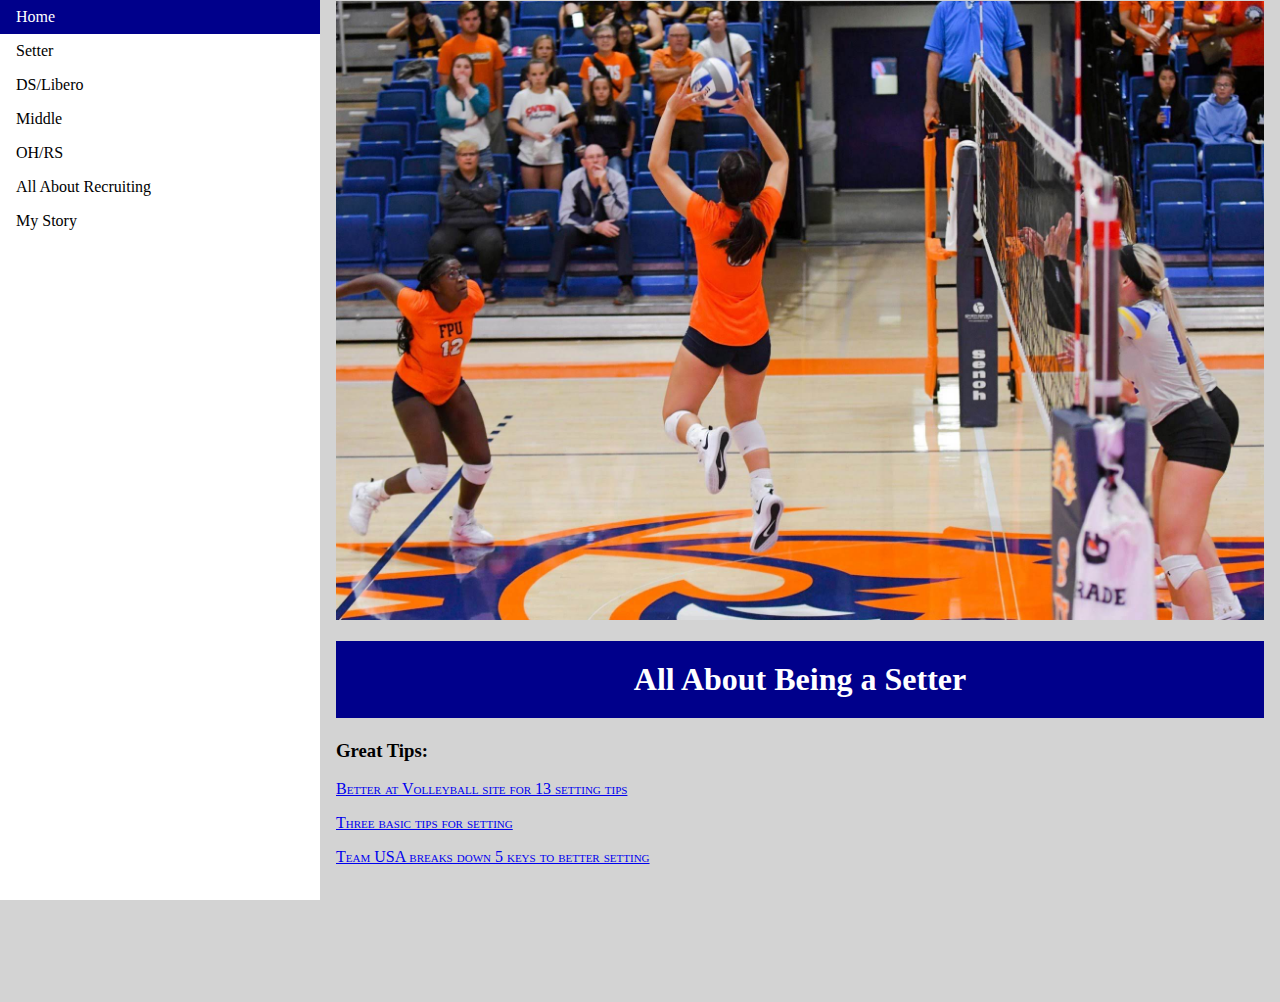
==== 2page.html @ 046bdd7a "Update 2page.html" ====
<!DOCTYPE html>
<html lang="en">

<head>
  <link href="./style.css" type="text/css" rel="stylesheet">
  <meta name="viewport" content="width=device-width, initial-scale=1">
  <title>Christina Tran: All About Being a Setter</title>
</head>
  
<body>
  <ul class="sidenav">
    <li><a class="active" href="./index.html">Home</a></li>
    <li><a href="./2page.html">Setter</a></li>
    <li><a href="./3page.html">DS/Libero</a></li>
    <li><a href="./4page.html">Middle</a></li>
    <li><a href="./5page.html">OH/RS</a></li>
    <li><a href="./6page.html">All About Recruiting</a></li>
    <li><a href="./7page.html">My Story</a></li>
  </ul>
  
<div class="content">
  <img class="center" src="Setting.JPG" alt="Setting"/>  
  <h1 class="title">All About Being a Setter</h1>
  <h3>Great Tips:</h3>
  <p><a href="https://betteratvolleyball.com/13-volleyball-setting-tips-plus-4-bonus-drills/">
  Better at Volleyball site for 13 setting tips</a></p>
  <p><a href="https://www.ussportscamps.com/tips/volleyball/how-to-set-a-volleyball-three-important-techniques">
  Three basic tips for setting</a></p>
  <p><a href="https://www.teamusa.org/USA-Volleyball/Features/2015/September/14/5-keys-to-better-setting">
  Team USA breaks down 5 keys to better setting</a></p>
  </div>

</body>
  
</html>
---- style.css ----
/* paragraph font */
p {
  font-family: Arial;
}

/* h1 title color */
.title {
  color: white;
  font-family: Georgia;
}

/* publish time color */
.publish-time {
  color: black;
}

/* h1 block header color & alignment */
h1 {
  background-color: darkblue;
  padding: 20px;
  text-align: center;
}

/* h1 hover to orange */
h1:hover {
  background-color: orange;
}

/* paragraph first line color */
p::first-line {
  color: orange;
  font-variant: small-caps;
}

/* h2 navigation to cursive */
h2.navigation {
  font-family: cursive;
}

/* li and p to Georgia font */
li, p {
  font-family: Georgia;
}

/* centering the header */
.center {
  display: block;
  margin-left: auto;
  margin-right: auto;
}

/* background color to lightgray */
body {
  background-color: lightgray;
}

body {
  margin: 0;
}

ul.sidenav {
  list-style-type: none;
  margin: 0;
  padding: 0;
  width: 25%;
  background-color: white;
  position: fixed;
  height: 100%;
  overflow: auto;
}

ul.sidenav li a {
  display: block;
  color: black;
  padding: 8px 16px;
  text-decoration: none;
}
 
ul.sidenav li a.active {
  background-color: darkblue;
  color: white;
}

ul.sidenav li a:hover:not(.active) {
  background-color: #555;
  color: white;
}

div.content {
  margin-left: 25%;
  padding: 1px 16px;
  height: 1000px;
}

@media screen and (max-width: 1024px){
  ul.sidenav {
    width: 100%;
    height: auto;
    position: relative;
  }
  
  ul.sidenav li a {
    float: left;
    padding: 15px;
  }
  
  div.content {
    margin-left: 0;
  }
}

@media screen and (max-width: 629px) {
  ul.sidenav li a {
    text-align: center;
    float: none;
  }
}

img {
  max-width: 100%;
  height: auto;
}
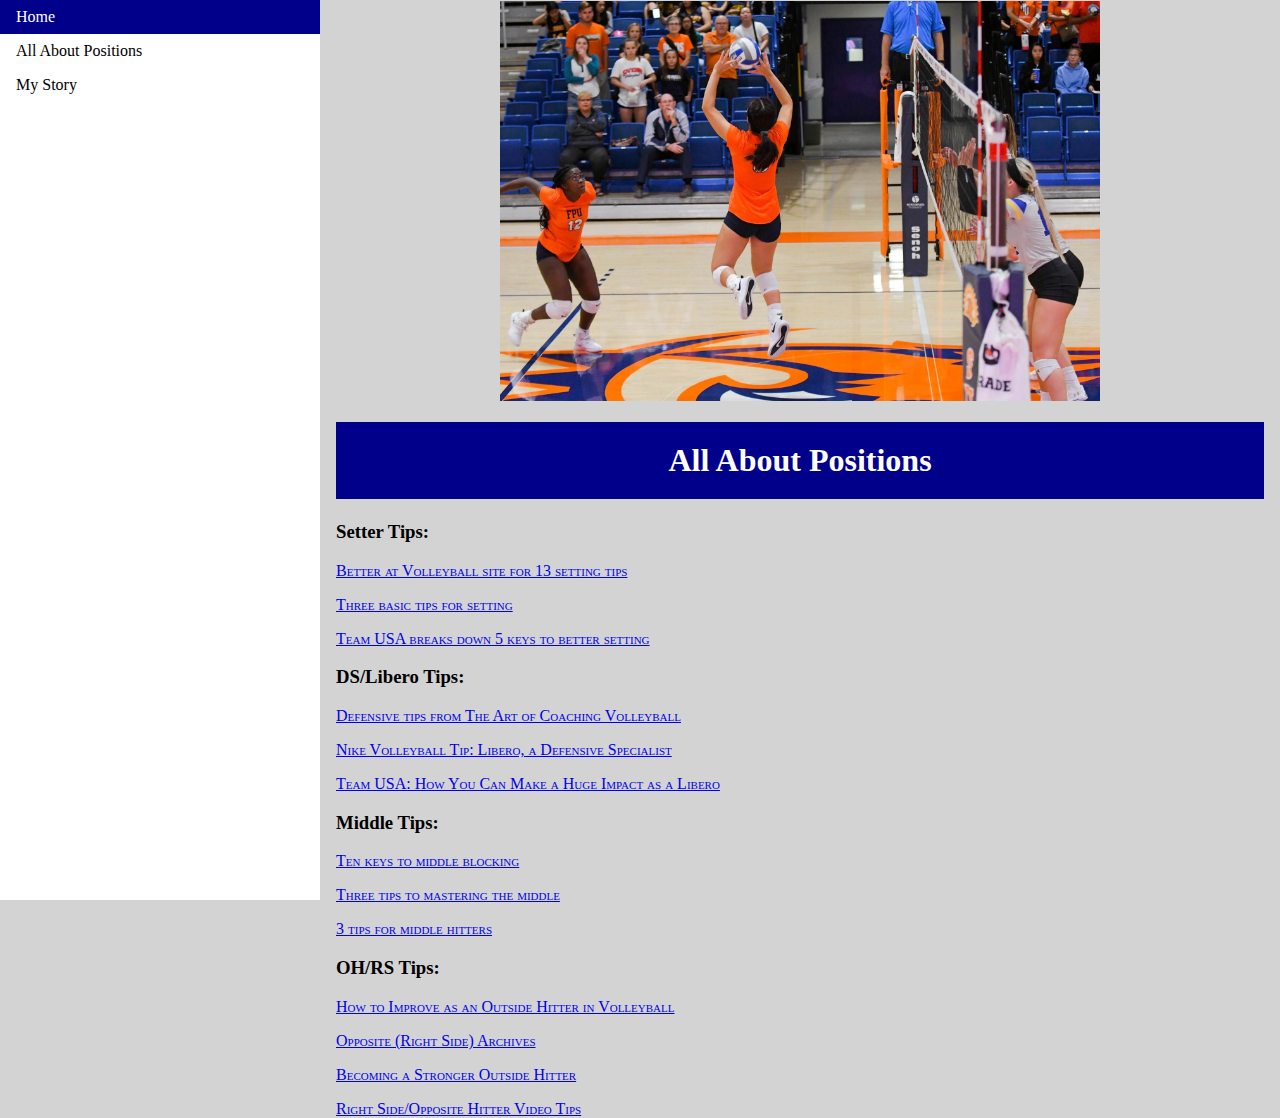
==== commit aec126ee: "Update 2page.html" ====
--- a/2page.html
+++ b/2page.html
@@ -1,33 +1,54 @@
 <!DOCTYPE html>
 <html lang="en">
-
+  
 <head>
   <link href="./style.css" type="text/css" rel="stylesheet">
-  <meta name="viewport" content="width=device-width, initial-scale=1">
-  <title>Christina Tran: All About Being a Setter</title>
+  <title>Christina Tran: All About Positions</title>
 </head>
   
 <body>
   <ul class="sidenav">
     <li><a class="active" href="./index.html">Home</a></li>
-    <li><a href="./2page.html">Setter</a></li>
-    <li><a href="./3page.html">DS/Libero</a></li>
-    <li><a href="./4page.html">Middle</a></li>
-    <li><a href="./5page.html">OH/RS</a></li>
-    <li><a href="./6page.html">All About Recruiting</a></li>
-    <li><a href="./7page.html">My Story</a></li>
+    <li><a href="./2page.html">All About Positions</a></li>
+    <li><a href="./3page.html">My Story</a></li>
   </ul>
   
-<div class="content">
-  <img class="center" src="Setting.JPG" alt="Setting"/>  
-  <h1 class="title">All About Being a Setter</h1>
-  <h3>Great Tips:</h3>
+<div style="margin-left:25%;padding:1px 16px;height:1000px;">
+  <img class="center" src="Setting.JPG" alt="Setting" height="400" width="600"/>  
+  <h1 class="title">All About Positions</h1>
+  <h3>Setter Tips:</h3>
   <p><a href="https://betteratvolleyball.com/13-volleyball-setting-tips-plus-4-bonus-drills/">
   Better at Volleyball site for 13 setting tips</a></p>
   <p><a href="https://www.ussportscamps.com/tips/volleyball/how-to-set-a-volleyball-three-important-techniques">
   Three basic tips for setting</a></p>
   <p><a href="https://www.teamusa.org/USA-Volleyball/Features/2015/September/14/5-keys-to-better-setting">
   Team USA breaks down 5 keys to better setting</a></p>
+  
+  <h3>DS/Libero Tips:</h3>
+  <p><a href="https://www.theartofcoachingvolleyball.com/5-keys-to-better-volleyball-defense/">
+  Defensive tips from The Art of Coaching Volleyball</a></p>
+  <p><a href="https://www.ussportscamps.com/tips/volleyball/nike-volleyball-tip-libero-defensive-specialist">
+  Nike Volleyball Tip: Libero, a Defensive Specialist</a></p>
+  <p><a href="https://www.teamusa.org/USA-Volleyball/Features/2018/May/23/Make-an-Impact-as-Libero">
+  Team USA: How You Can Make a Huge Impact as a Libero</a></p>
+  
+  <h3>Middle Tips:</h3>
+  <p><a href="https://www.teamusa.org/USA-Volleyball/Features/2015/March/10/Ten-keys-to-blocking-middle">
+  Ten keys to middle blocking</a></p>
+  <p><a href="https://www.theartofcoachingvolleyball.com/3-tips-to-master-the-middle/">
+  Three tips to mastering the middle</a></p>
+  <p><a href="https://www.active.com/volleyball/articles/3-tips-for-middle-hitters">
+  3 tips for middle hitters</a></p>
+  
+  <h3>OH/RS Tips:</h3>
+  <p><a href="https://www.sportsrec.com/8133313/how-to-improve-as-an-outside-hitter-in-volleyball">
+  How to Improve as an Outside Hitter in Volleyball</a></p>
+  <p><a href="https://www.theartofcoachingvolleyball.com/category/positions/opposite-right-side-hitter/">
+  Opposite (Right Side) Archives</a></p>
+  <p><a href="https://www.nbccamps.com/blog/volleyball/become-a-stronger-outside-hitter">
+  Becoming a Stronger Outside Hitter</a></p>
+  <p><a href="https://www.youtube.com/watch?v=CDIgZf-bnT0">
+  Right Side/Opposite Hitter Video Tips</a></p>
   </div>
 
 </body>
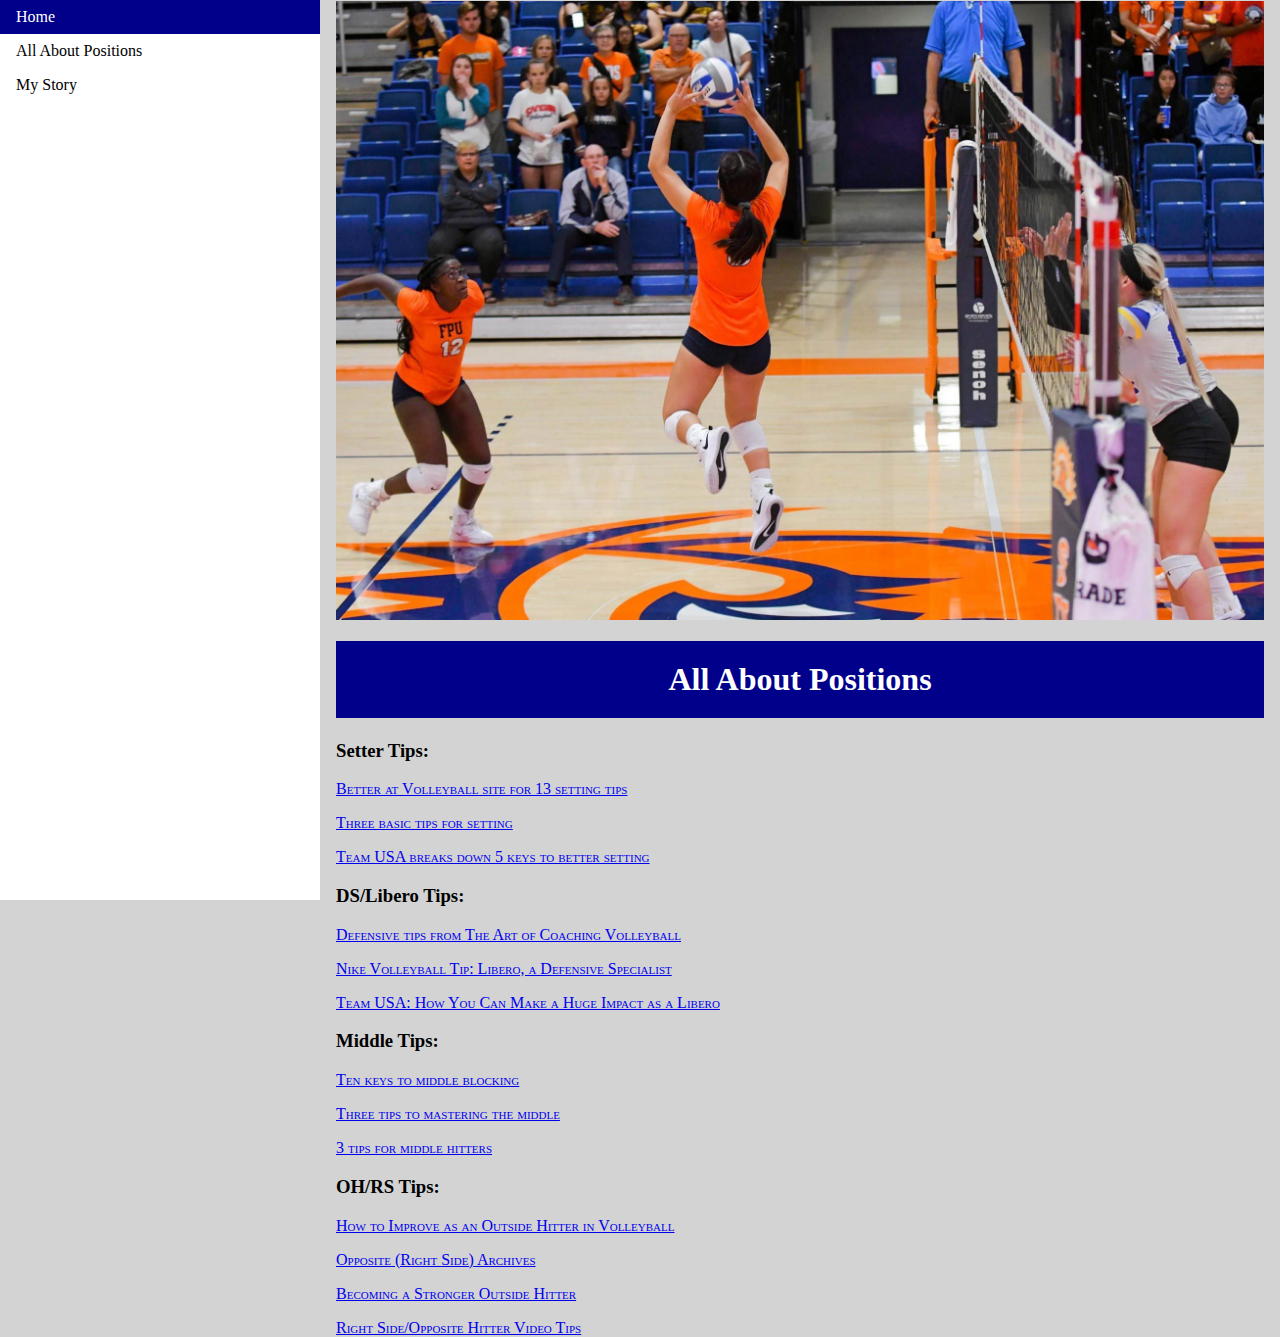
==== commit eaa41940: "Update 2page.html" ====
--- a/2page.html
+++ b/2page.html
@@ -13,8 +13,8 @@
     <li><a href="./3page.html">My Story</a></li>
   </ul>
   
-<div style="margin-left:25%;padding:1px 16px;height:1000px;">
-  <img class="center" src="Setting.JPG" alt="Setting" height="400" width="600"/>  
+  <div class="content">
+  <img class="center" src="Setting.JPG" alt="Setting"/>  
   <h1 class="title">All About Positions</h1>
   <h3>Setter Tips:</h3>
   <p><a href="https://betteratvolleyball.com/13-volleyball-setting-tips-plus-4-bonus-drills/">
@@ -24,7 +24,7 @@
   <p><a href="https://www.teamusa.org/USA-Volleyball/Features/2015/September/14/5-keys-to-better-setting">
   Team USA breaks down 5 keys to better setting</a></p>
   
-  <h3>DS/Libero Tips:</h3>
+    <h3>DS/Libero Tips:</h3>
   <p><a href="https://www.theartofcoachingvolleyball.com/5-keys-to-better-volleyball-defense/">
   Defensive tips from The Art of Coaching Volleyball</a></p>
   <p><a href="https://www.ussportscamps.com/tips/volleyball/nike-volleyball-tip-libero-defensive-specialist">
@@ -32,7 +32,7 @@
   <p><a href="https://www.teamusa.org/USA-Volleyball/Features/2018/May/23/Make-an-Impact-as-Libero">
   Team USA: How You Can Make a Huge Impact as a Libero</a></p>
   
-  <h3>Middle Tips:</h3>
+    <h3>Middle Tips:</h3>
   <p><a href="https://www.teamusa.org/USA-Volleyball/Features/2015/March/10/Ten-keys-to-blocking-middle">
   Ten keys to middle blocking</a></p>
   <p><a href="https://www.theartofcoachingvolleyball.com/3-tips-to-master-the-middle/">
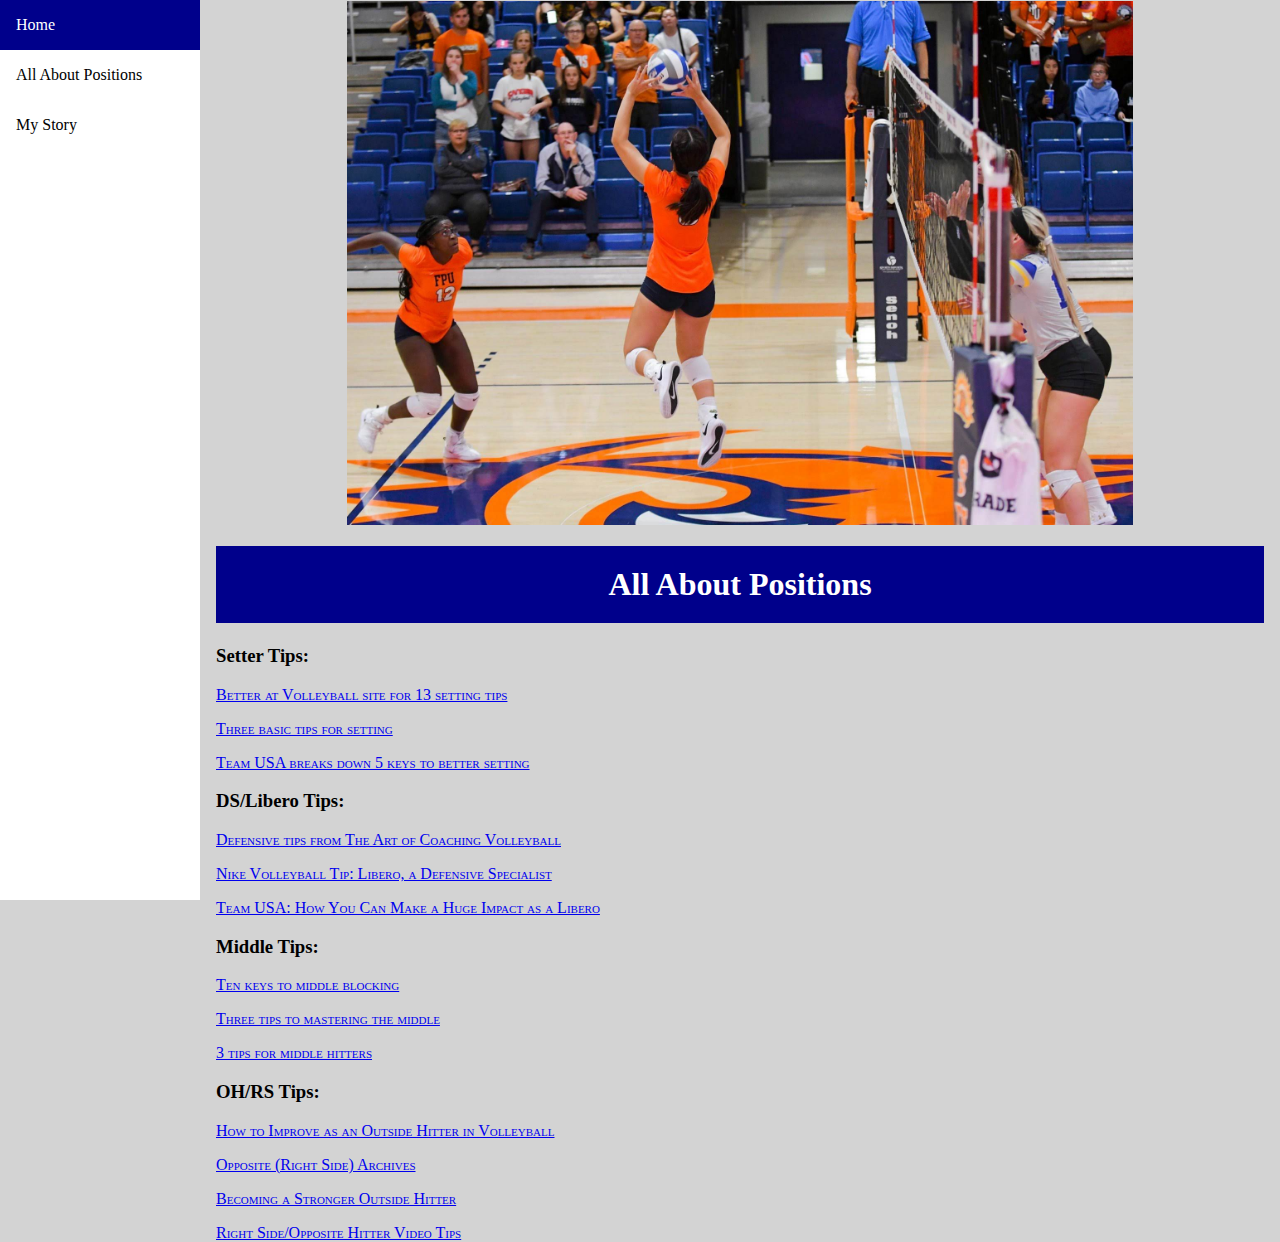
==== commit f7ef1c0d: "Update 2page.html" ====
--- a/2page.html
+++ b/2page.html
@@ -1,17 +1,16 @@
-<!DOCTYPE html>
-<html lang="en">
-  
+<html>
+
 <head>
   <link href="./style.css" type="text/css" rel="stylesheet">
   <title>Christina Tran: All About Positions</title>
 </head>
   
 <body>
-  <ul class="sidenav">
-    <li><a class="active" href="./index.html">Home</a></li>
-    <li><a href="./2page.html">All About Positions</a></li>
-    <li><a href="./3page.html">My Story</a></li>
-  </ul>
+  <div class="sidenav">
+    <a class="active" href="./index.html">Home</a>
+    <a href="./2page.html">All About Positions</a>
+    <a href="./3page.html">My Story</a>
+  </div>
   
   <div class="content">
   <img class="center" src="Setting.JPG" alt="Setting"/>  
--- a/style.css
+++ b/style.css
@@ -9,11 +9,6 @@
   font-family: Georgia;
 }
 
-/* publish time color */
-.publish-time {
-  color: black;
-}
-
 /* h1 block header color & alignment */
 h1 {
   background-color: darkblue;
@@ -21,20 +16,10 @@
   text-align: center;
 }
 
-/* h1 hover to orange */
-h1:hover {
-  background-color: orange;
-}
-
 /* paragraph first line color */
 p::first-line {
   color: orange;
   font-variant: small-caps;
-}
-
-/* h2 navigation to cursive */
-h2.navigation {
-  font-family: cursive;
 }
 
 /* li and p to Georgia font */
@@ -53,70 +38,150 @@
 body {
   background-color: lightgray;
 }
-
 body {
   margin: 0;
 }
 
-ul.sidenav {
-  list-style-type: none;
+.sidenav {
   margin: 0;
   padding: 0;
-  width: 25%;
+  width: 200px;
   background-color: white;
   position: fixed;
   height: 100%;
   overflow: auto;
 }
 
-ul.sidenav li a {
+.sidenav a {
   display: block;
   color: black;
-  padding: 8px 16px;
+  padding: 16px;
   text-decoration: none;
+  font-family: Georgia;
 }
  
-ul.sidenav li a.active {
+.sidenav a.active {
   background-color: darkblue;
   color: white;
 }
 
-ul.sidenav li a:hover:not(.active) {
+.sidenav a:hover:not(.active) {
   background-color: #555;
   color: white;
 }
 
 div.content {
-  margin-left: 25%;
+  margin-left: 200px;
   padding: 1px 16px;
   height: 1000px;
 }
 
-@media screen and (max-width: 1024px){
-  ul.sidenav {
+@media screen and (max-width: 700px) {
+  .sidenav {
     width: 100%;
     height: auto;
     position: relative;
   }
-  
-  ul.sidenav li a {
-    float: left;
-    padding: 15px;
-  }
-  
-  div.content {
-    margin-left: 0;
-  }
+  .sidenav a {float: left;}
+  div.content {margin-left: 0;}
 }
 
-@media screen and (max-width: 629px) {
-  ul.sidenav li a {
+@media screen and (max-width: 400px) {
+  .sidenav a {
     text-align: center;
     float: none;
   }
 }
-
 img {
-  max-width: 100%;
+  max-width: 75%;
   height: auto;
 }
+
+/* Popup container - can be anything you want */
+.popup {
+  position: relative;
+  display: inline-block;
+  cursor: pointer;
+  -webkit-user-select: none;
+  -moz-user-select: none;
+  -ms-user-select: none;
+  user-select: none;
+  font-family: Georgia;
+  padding: 15px 32px;
+  font-size: 16px;
+}
+
+/* The actual popup */
+.popup .popuptext {
+  visibility: hidden;
+  width: 160px;
+  background-color: orange;
+  color: #fff;
+  text-align: center;
+  border-radius: 6px;
+  padding: 8px 0;
+  position: absolute;
+  z-index: 1;
+  bottom: 125%;
+  left: 50%;
+  margin-left: -80px;
+  font-family: Georgia;
+}
+
+/* Popup arrow */
+.popup .popuptext::after {
+  content: "";
+  position: absolute;
+  top: 100%;
+  left: 50%;
+  margin-left: -5px;
+  border-width: 5px;
+  border-style: solid;
+  border-color: #555 transparent transparent transparent;
+}
+
+/* Toggle this class - hide and show the popup */
+.popup .show {
+  visibility: visible;
+  -webkit-animation: fadeIn 1s;
+  animation: fadeIn 1s;
+}
+/* Add animation (fade in the popup) */
+@-webkit-keyframes fadeIn {
+  from {opacity: 0;} 
+  to {opacity: 1;}
+}
+
+@keyframes fadeIn {
+  from {opacity: 0;}
+  to {opacity:1 ;}
+}
+.centerPop {
+  display: block;
+  margin-left: auto;
+  margin-right: auto;
+}
+
+/* On screens that are 992px or less, set the background color to blue */
+@media screen and (max-width: 992px) {
+  body {
+    background-color: cornsilk;
+  }
+}
+
+/* On screens that are 600px or less, set the background color to olive */
+@media screen and (max-width: 600px) {
+  body {
+    background-color: aliceblue;
+  }
+}
+
+#box {
+text-align: center;
+width: 150px;
+height: 80px;
+margin-left: 20px;
+margin-top: 20px;
+padding: 15px;
+border: 5px solid darkblue;
+}
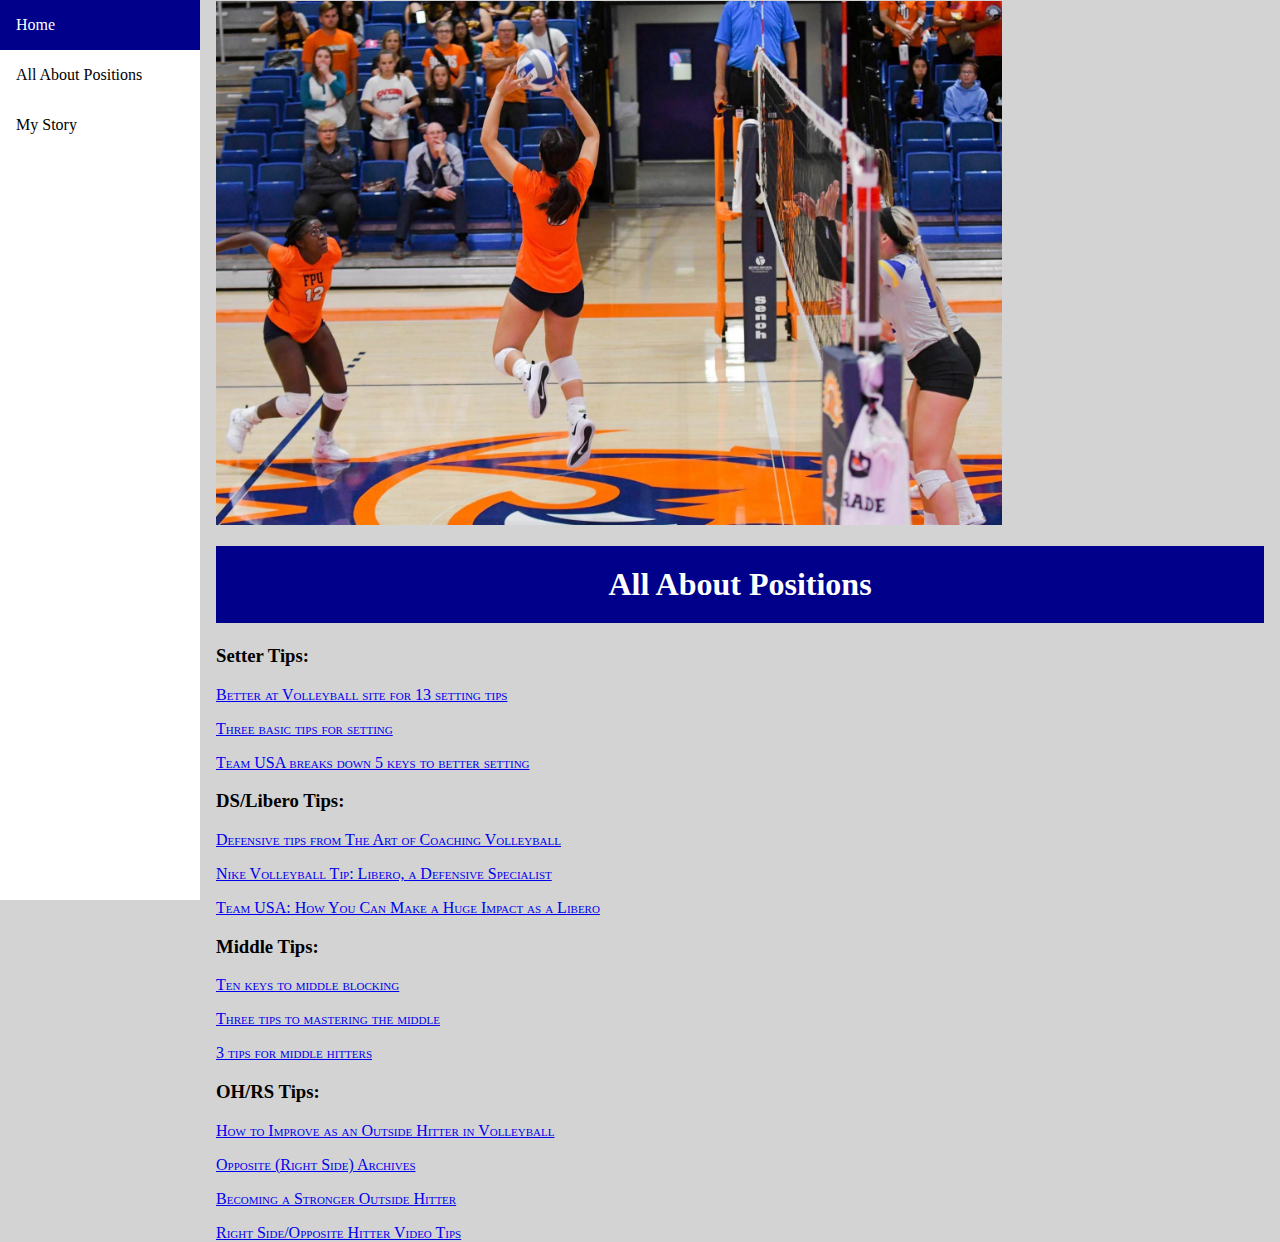
==== commit 1a9a5859: "Update 2page.html" ====
--- a/2page.html
+++ b/2page.html
@@ -13,7 +13,7 @@
   </div>
   
   <div class="content">
-  <img class="center" src="Setting.JPG" alt="Setting"/>  
+  <img class="nonactive" src="Setting.JPG" alt="Setting"/>  
   <h1 class="title">All About Positions</h1>
   <h3>Setter Tips:</h3>
   <p><a href="https://betteratvolleyball.com/13-volleyball-setting-tips-plus-4-bonus-drills/">
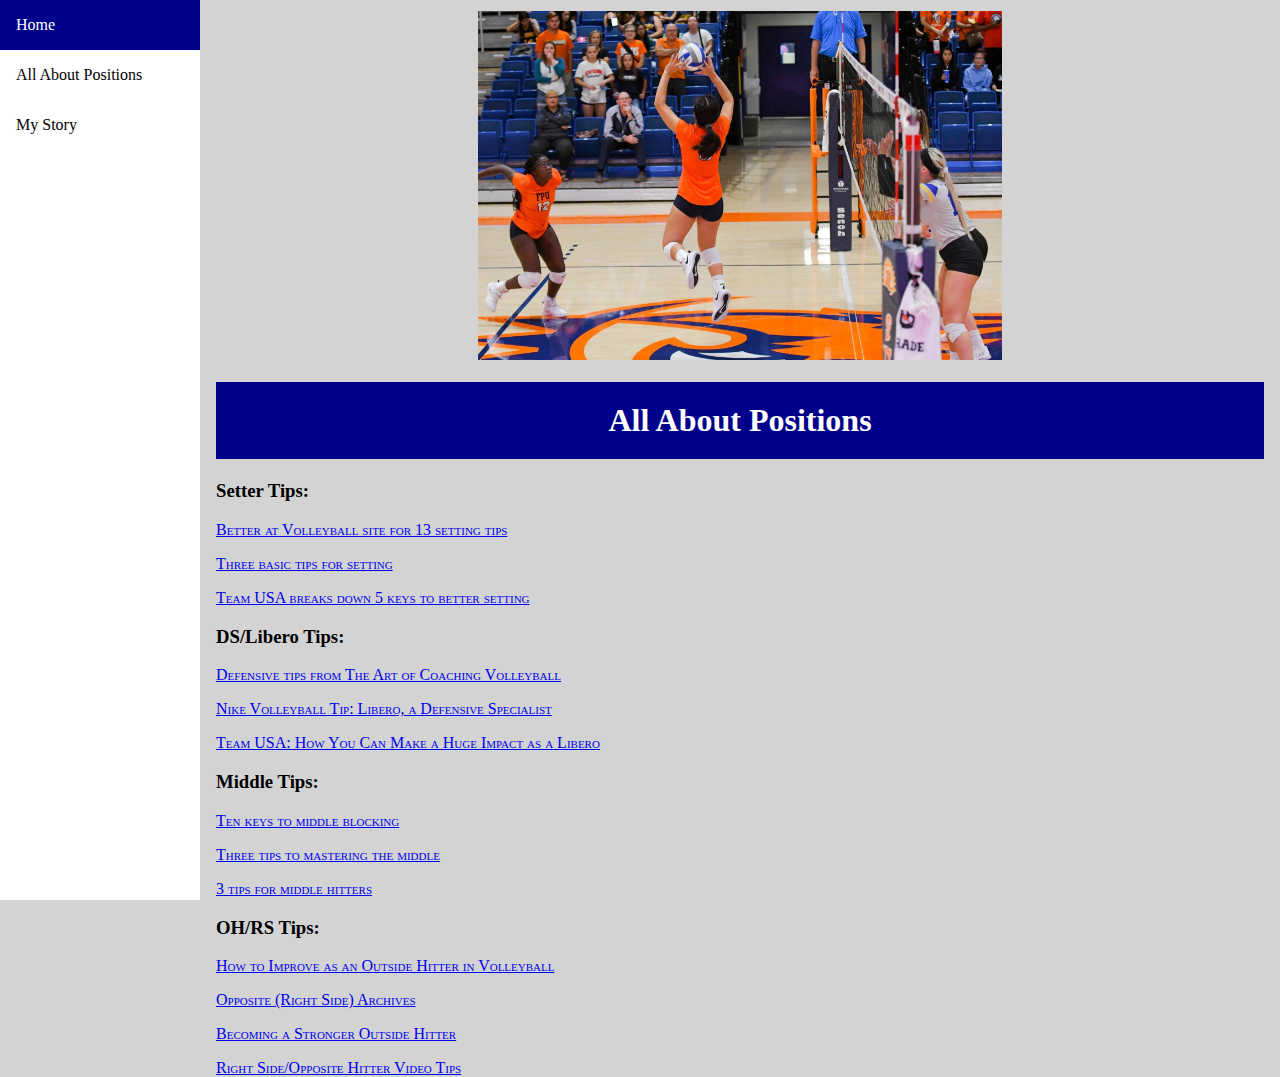
==== commit a2c0b97b: "Update 2page.html" ====
--- a/2page.html
+++ b/2page.html
@@ -9,7 +9,7 @@
   <div class="sidenav">
     <a class="active" href="./index.html">Home</a>
     <a href="./2page.html">All About Positions</a>
-    <a href="./3page.html">My Story</a>
+    <a href="./api.html">My Story</a>
   </div>
   
   <div class="content">
--- a/style.css
+++ b/style.css
@@ -1,187 +1,243 @@
 /* paragraph font */
 p {
-  font-family: Arial;
-}
-
+    font-family: Arial;
+}
+  
 /* h1 title color */
 .title {
-  color: white;
-  font-family: Georgia;
-}
-
+    color: white;
+    font-family: Georgia;
+}
+  
 /* h1 block header color & alignment */
 h1 {
-  background-color: darkblue;
-  padding: 20px;
-  text-align: center;
-}
-
+    background-color: darkblue;
+    padding: 20px;
+    text-align: center;
+}
+  
 /* paragraph first line color */
 p::first-line {
-  color: orange;
-  font-variant: small-caps;
-}
-
+    color: orange;
+   font-variant: small-caps;
+}
+  
 /* li and p to Georgia font */
 li, p {
-  font-family: Georgia;
-}
-
+    font-family: Georgia;
+  }
+  
 /* centering the header */
 .center {
-  display: block;
-  margin-left: auto;
-  margin-right: auto;
-}
-
+    display: block;
+    margin-left: auto;
+    margin-right: auto;
+}
+  
 /* background color to lightgray */
 body {
-  background-color: lightgray;
+    background-color: lightgray;
 }
 body {
-  margin: 0;
-}
-
+    margin: 0;
+}
+  
 .sidenav {
-  margin: 0;
-  padding: 0;
-  width: 200px;
-  background-color: white;
-  position: fixed;
-  height: 100%;
-  overflow: auto;
-}
-
+    margin: 0;
+    padding: 0;
+    width: 200px;
+    background-color: white;
+    position: fixed;
+    height: 100%;
+    overflow: auto;
+}
+  
 .sidenav a {
-  display: block;
-  color: black;
-  padding: 16px;
-  text-decoration: none;
-  font-family: Georgia;
-}
- 
+    display: block;
+    color: black;
+    padding: 16px;
+    text-decoration: none;
+    font-family: Georgia;
+}
+   
 .sidenav a.active {
-  background-color: darkblue;
-  color: white;
-}
-
+    background-color: darkblue;
+    color: white;
+}
+  
 .sidenav a:hover:not(.active) {
-  background-color: #555;
-  color: white;
-}
-
+    background-color: #555;
+    color: white;
+}
+  
 div.content {
-  margin-left: 200px;
-  padding: 1px 16px;
-  height: 1000px;
-}
-
+    margin-left: 200px;
+    padding: 1px 16px;
+    height: 1000px;
+}
+  
 @media screen and (max-width: 700px) {
-  .sidenav {
-    width: 100%;
+    .sidenav {
+      width: 100%;
+      height: auto;
+      position: relative;
+    }
+    .sidenav a {float: left;}
+    div.content {margin-left: 0;}
+}
+  
+@media screen and (max-width: 400px) {
+    .sidenav a {
+      text-align: center;
+      float: none;
+    }
+  }
+  img {
+    max-width: 80%;
     height: auto;
+  }
+  
+  .nonactive {
+    max-width: 50%;
+    height: auto;
+    display: block;
+    margin-left: auto;
+    margin-right: auto;
+  }
+  
+  /* Popup container - can be anything you want */
+  .popup {
     position: relative;
-  }
-  .sidenav a {float: left;}
-  div.content {margin-left: 0;}
-}
-
-@media screen and (max-width: 400px) {
-  .sidenav a {
-    text-align: center;
-    float: none;
-  }
-}
-img {
-  max-width: 75%;
-  height: auto;
-}
-
-/* Popup container - can be anything you want */
-.popup {
-  position: relative;
-  display: inline-block;
-  cursor: pointer;
-  -webkit-user-select: none;
-  -moz-user-select: none;
-  -ms-user-select: none;
-  user-select: none;
-  font-family: Georgia;
-  padding: 15px 32px;
-  font-size: 16px;
-}
-
-/* The actual popup */
-.popup .popuptext {
-  visibility: hidden;
-  width: 160px;
-  background-color: orange;
-  color: #fff;
-  text-align: center;
-  border-radius: 6px;
-  padding: 8px 0;
-  position: absolute;
-  z-index: 1;
-  bottom: 125%;
-  left: 50%;
-  margin-left: -80px;
-  font-family: Georgia;
-}
-
-/* Popup arrow */
-.popup .popuptext::after {
-  content: "";
-  position: absolute;
-  top: 100%;
-  left: 50%;
-  margin-left: -5px;
-  border-width: 5px;
-  border-style: solid;
-  border-color: #555 transparent transparent transparent;
-}
-
-/* Toggle this class - hide and show the popup */
-.popup .show {
-  visibility: visible;
-  -webkit-animation: fadeIn 1s;
-  animation: fadeIn 1s;
-}
-/* Add animation (fade in the popup) */
-@-webkit-keyframes fadeIn {
-  from {opacity: 0;} 
-  to {opacity: 1;}
-}
-
-@keyframes fadeIn {
-  from {opacity: 0;}
-  to {opacity:1 ;}
-}
-.centerPop {
-  display: block;
-  margin-left: auto;
-  margin-right: auto;
-}
-
-/* On screens that are 992px or less, set the background color to blue */
-@media screen and (max-width: 992px) {
-  body {
+    display: inline-block;
+    cursor: pointer;
+    -webkit-user-select: none;
+    -moz-user-select: none;
+    -ms-user-select: none;
+    user-select: none;
+    font-family: Georgia;
+    padding: 15px 32px;
+    font-size: 16px;
+  }
+  
+  /* The actual popup */
+  .popup .popuptext {
+    visibility: hidden;
+    width: 160px;
+    background-color: orange;
+    color: #fff;
+    text-align: center;
+    border-radius: 6px;
+    padding: 8px 0;
+    position: absolute;
+    z-index: 1;
+    bottom: 125%;
+    left: 50%;
+    margin-left: -80px;
+    font-family: Georgia;
+  }
+  
+  /* Popup arrow */
+  .popup .popuptext::after {
+    content: "";
+    position: absolute;
+    top: 100%;
+    left: 50%;
+    margin-left: -5px;
+    border-width: 5px;
+    border-style: solid;
+    border-color: #555 transparent transparent transparent;
+  }
+  
+  /* Toggle this class - hide and show the popup */
+  .popup .show {
+    visibility: visible;
+    -webkit-animation: fadeIn 1s;
+    animation: fadeIn 1s;
+  }
+  /* Add animation (fade in the popup) */
+  @-webkit-keyframes fadeIn {
+    from {opacity: 0;} 
+    to {opacity: 1;}
+  }
+  
+  @keyframes fadeIn {
+    from {opacity: 0;}
+    to {opacity:1 ;}
+  }
+  .centerPop {
+    display: block;
+    margin-left: auto;
+    margin-right: auto;
+  }
+  
+  /* On screens that are 992px or less, set the background color to blue */
+  @media screen and (max-width: 992px) {
+    body {
     background-color: cornsilk;
-  }
-}
-
-/* On screens that are 600px or less, set the background color to olive */
-@media screen and (max-width: 600px) {
-  body {
+    }
+  }
+  
+  /* On screens that are 600px or less, set the background color to olive */
+  @media screen and (max-width: 600px) {
+    body {
     background-color: aliceblue;
-  }
-}
-
-#box {
-text-align: center;
-width: 150px;
-height: 80px;
-margin-left: 20px;
-margin-top: 20px;
-padding: 15px;
-border: 5px solid darkblue;
-}
+    }
+  }
+  
+  #box {
+    text-align: center;
+    width: 150px;
+    height: 80px;
+    margin-left: 20px;
+    margin-top: 20px;
+    padding: 15px;
+    border: 5px solid darkblue;
+  }
+
+  .input {
+    text-align: center;
+  }
+
+  input[type="text"] {
+    height: 50px;
+    width: 400px;
+    background: #e7e7e7;
+    font-family: "Nunito",sans-serif;
+    font-weight: bold;
+    font-size: 20px;
+    border: none;
+    border-radius: 2px;
+  }
+
+  input[type="submit"] {
+    height: 50px;
+    width: 100px;
+    background: #e7e7e7;
+    font-family: "Nunito",sans-serif;
+    font-weight: bold;
+    font-size: 20px;
+    border: none;
+    border-radius: 2px;
+  }
+
+  .display {
+      text-align: center;
+  }
+
+  .column {
+      float: left;
+      width: 33.33%;
+      text-align: center;
+      padding-top: 25px;
+  }
+
+  .row::after {
+      content: "";
+      clear: both;
+      display: table;
+
+  }
+
+  img {
+      padding-top: 10px;
+  }
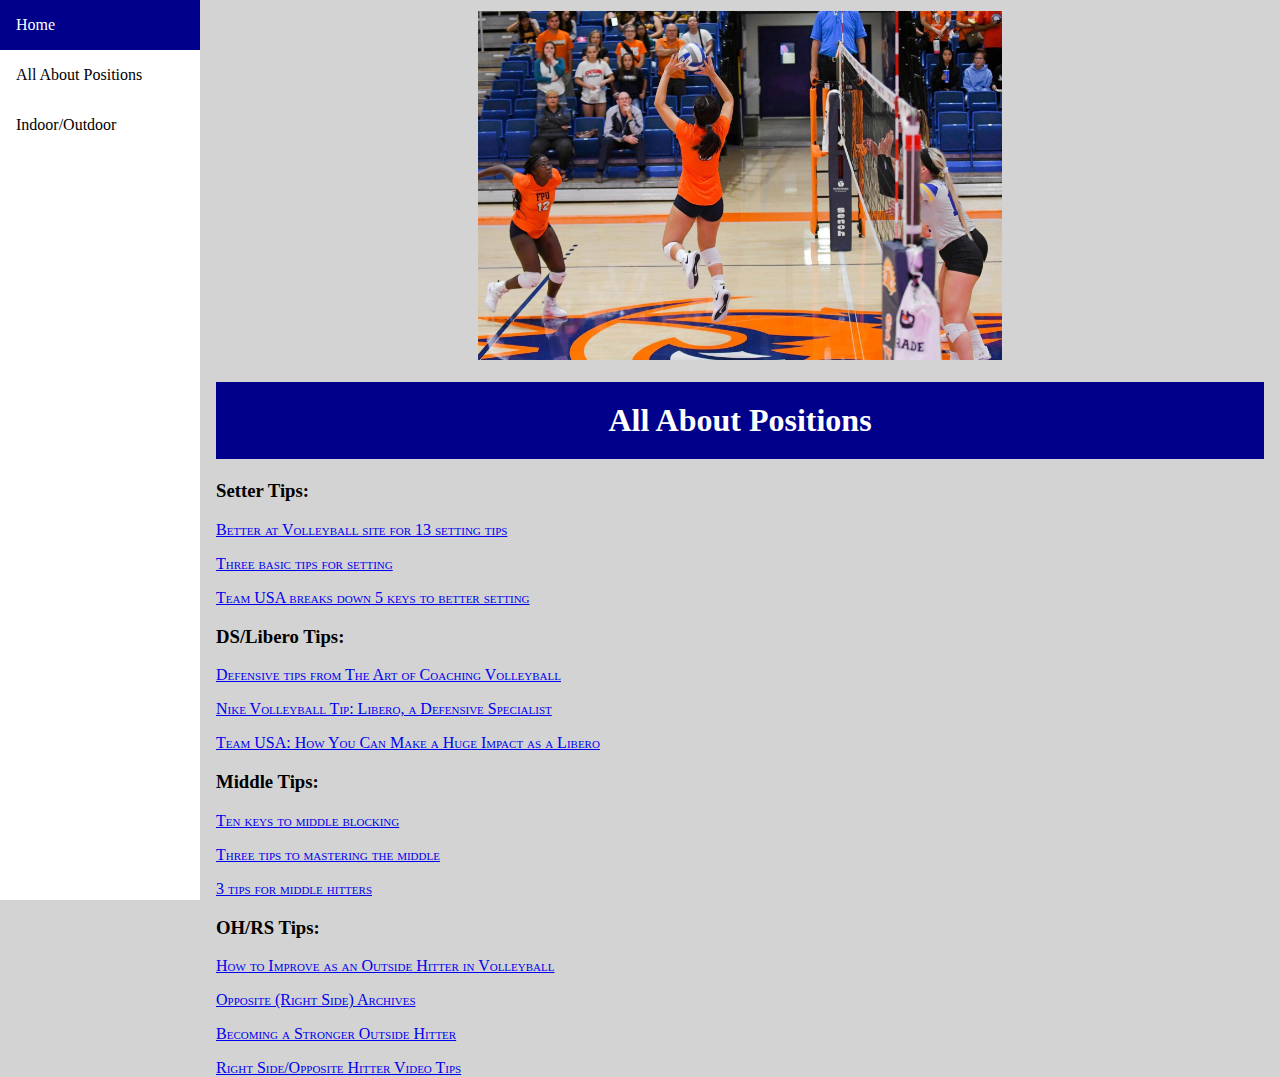
==== commit 8cdcc598: "Update 2page.html" ====
--- a/2page.html
+++ b/2page.html
@@ -9,7 +9,7 @@
   <div class="sidenav">
     <a class="active" href="./index.html">Home</a>
     <a href="./2page.html">All About Positions</a>
-    <a href="./api.html">My Story</a>
+    <a href="./api.html">Indoor/Outdoor</a>
   </div>
   
   <div class="content">
